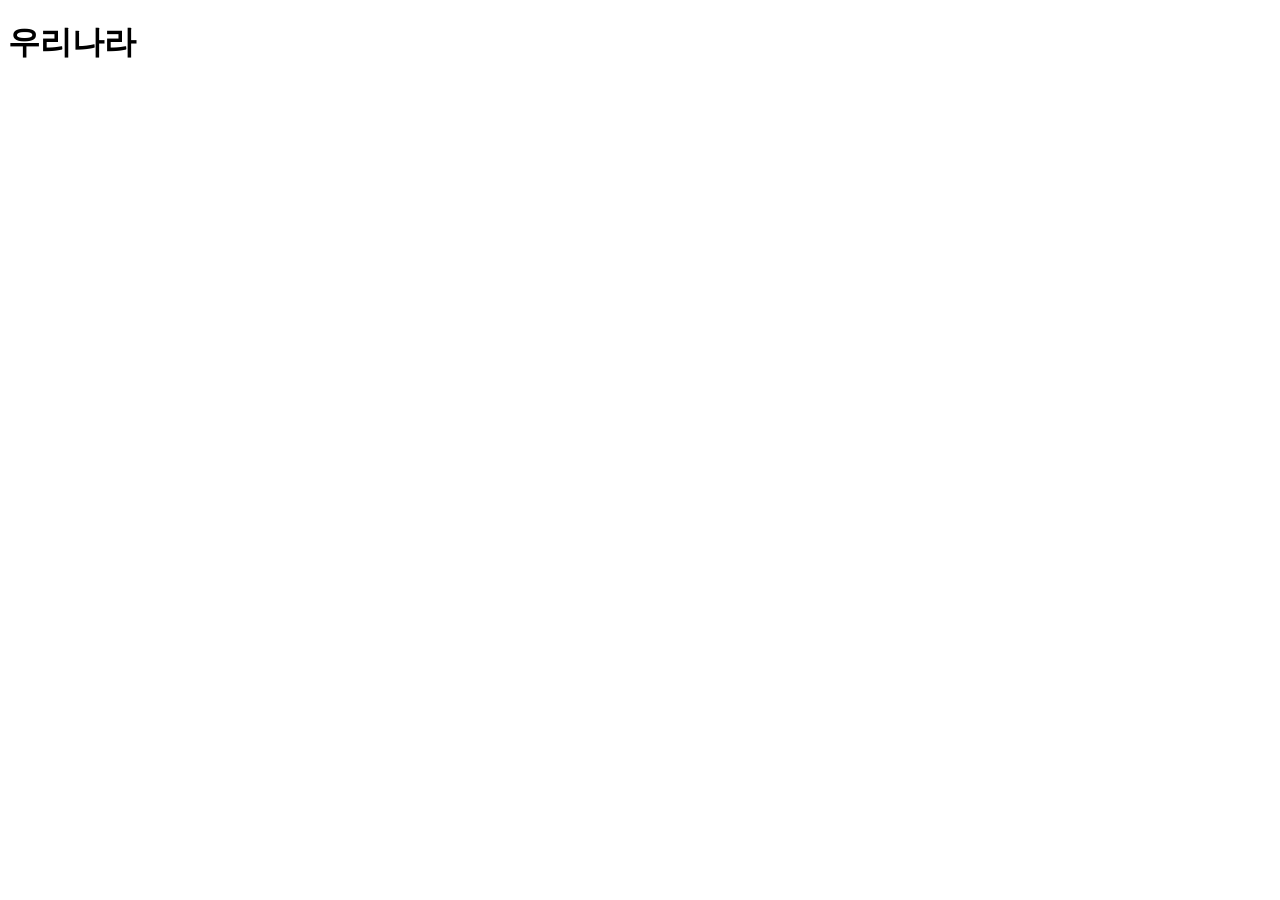
==== SpMVC-100-GoData/src/main/webapp/WEB-INF/views/home.html @ e7d392a9 "공공데이터" ====
<!DOCTYPE html>
<html
  lang="ko"
  xmlns:th="http://www.thymeleaf.org"
  xmlns:layout="http://ultraq.net.nz/thymeleaf/layout"
>
  <head>
    <meta charset="UTF-8" />
    <meta name="viewport" content="width=device-width, initial-scale=1.0" />
    <title>나의 홈</title>
  </head>
  <body>
    <h1 th:text="${serverTime}">우리나라</h1>
  </body>
</html>
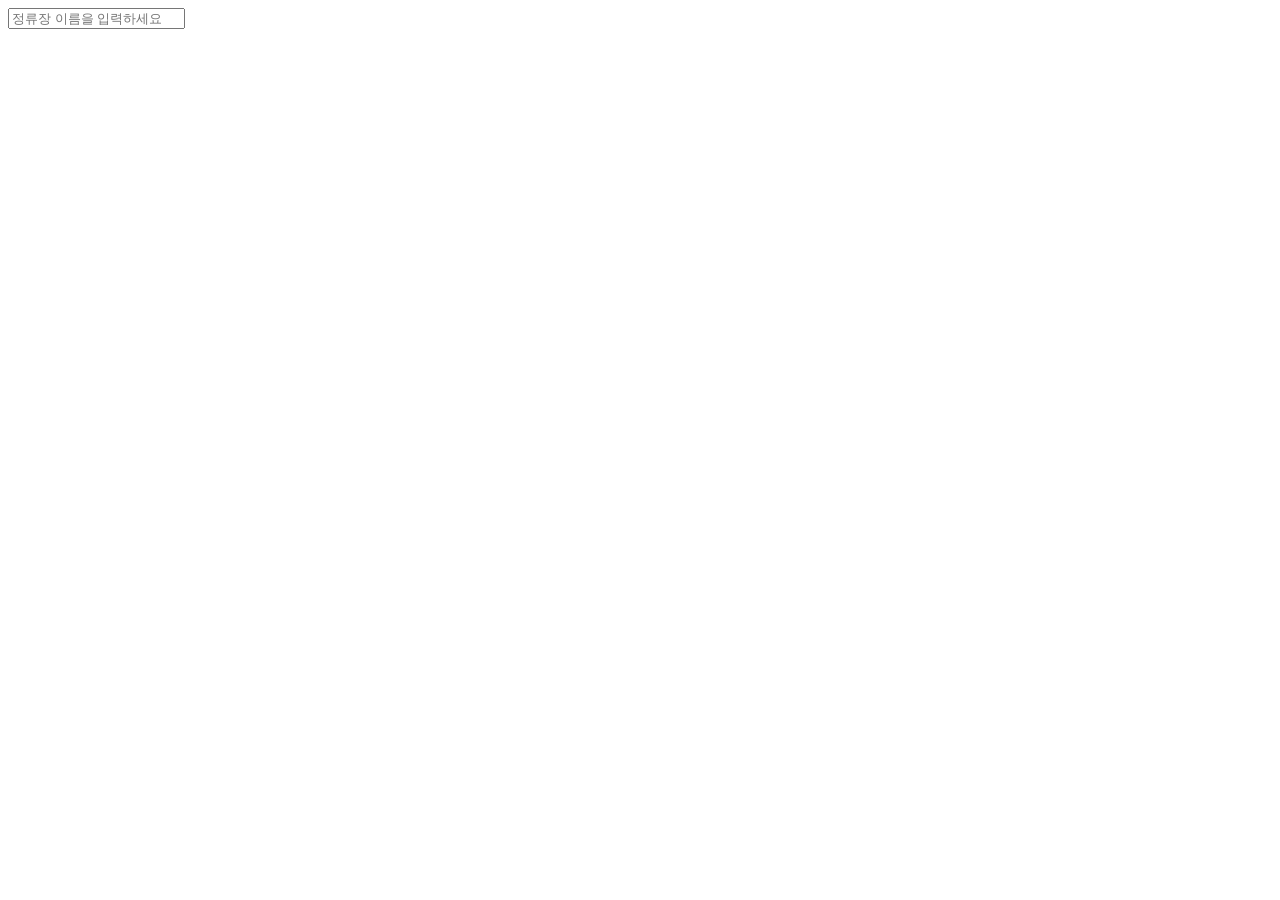
==== commit 0540eefd: "thymeleaf" ====
--- a/SpMVC-100-GoData/src/main/webapp/WEB-INF/views/home.html
+++ b/SpMVC-100-GoData/src/main/webapp/WEB-INF/views/home.html
@@ -10,6 +10,6 @@
     <title>나의 홈</title>
   </head>
   <body>
-    <h1 th:text="${serverTime}">우리나라</h1>
+    <form><input placeholder="정류장 이름을 입력하세요" /></form>
   </body>
 </html>
